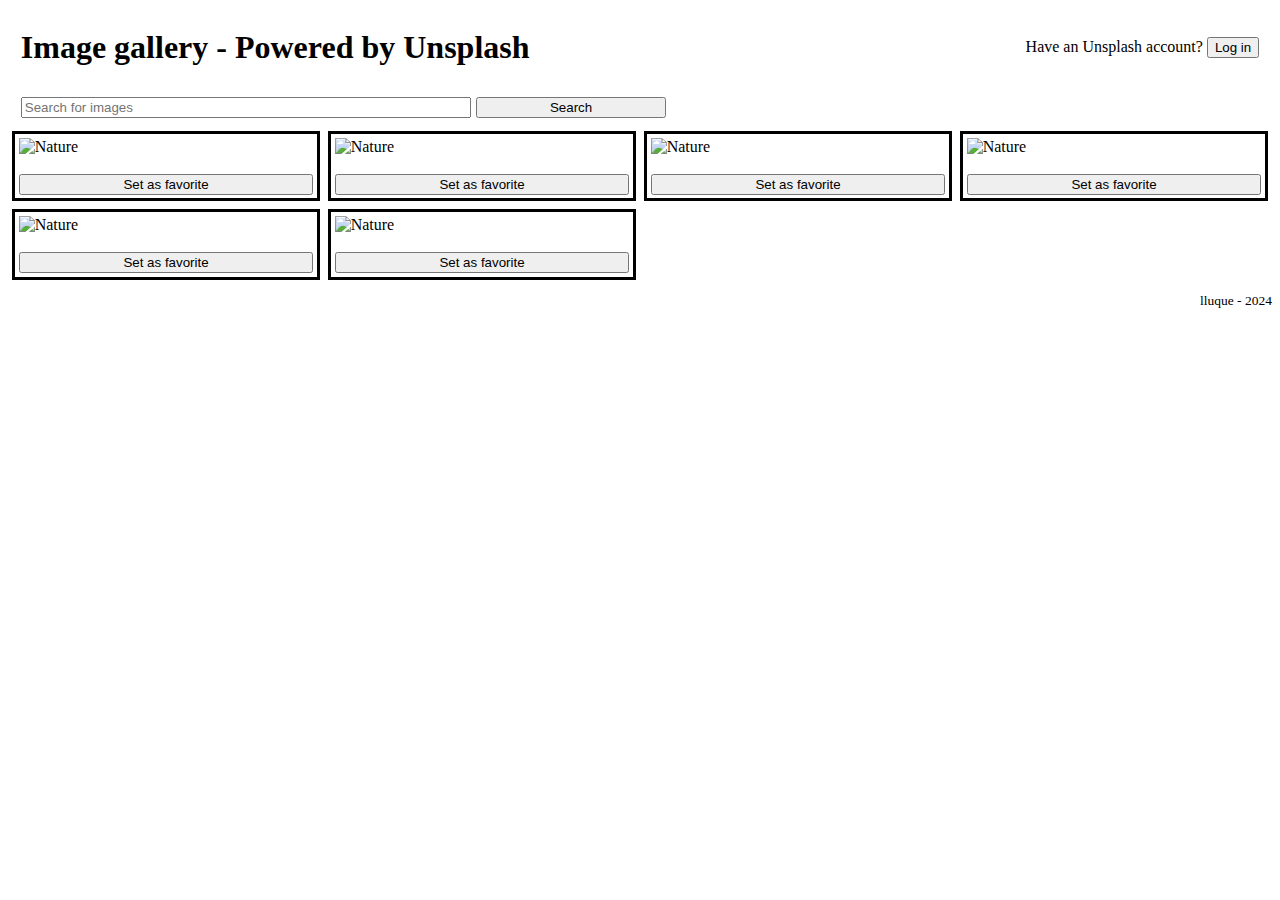
==== index.html @ ad61f6bd "IMPROVED cleaner UI, base listener inits function" ====
<!DOCTYPE html>
<html lang="en">

<head>
    <meta charset="UTF-8">
    <meta name="viewport" content="width=device-width, initial-scale=1.0">
    <title>Image gallery</title>
    <link rel="stylesheet" href="styles/base.css">
    <link rel="stylesheet" href="styles/results.css">
    <link rel="stylesheet" href="styles/images.css">
</head>

<body>
    <div class="app-container">
        <div class="header-container">
            <div class="app-title-container">
                <h1>Image gallery - Powered by Unsplash</h1>
            </div>
            <div class="login-container">
                <span>Have an Unsplash account?</span>
                <button class="login-button" id="login-button">Log in</button>
            </div>
        </div>
        <div class="search-container">
            <input type="text" class="search-input" placeholder="Search for images">
            <button class="search-button">Search</button>
        </div>
        <div class="results-container" id="results-container">
            <div class="image-container">
                <img class="image-thumbnail"
                    src="https://www.nobelprize.org/images/hayek-13256-portrait-medium.jpg" alt="Nature">
                <br>
                <button class="fav-button-add">Set as favorite</button>
            </div>
            <div class="image-container">
                <img class="image-thumbnail"
                    src="https://encrypted-tbn0.gstatic.com/images?q=tbn:ANd9GcS5LLzdwUBQkx3gb18AFkemo-pZCOKZAR0vzHxOeq05IY_TAXZ9lakFKamFPOw4uhL8KcmgXC56IjYuBQobOI0Pww"
                    alt="Nature">
                <br>
                <button class="fav-button-add">Set as favorite</button>
            </div>
            <div class="image-container">
                <img class="image-thumbnail"
                    src="https://encrypted-tbn0.gstatic.com/images?q=tbn:ANd9GcSTsdTs-fW4kN_7vgPD_sVuhwRX_OfnUdn44A&s"
                    alt="Nature">
                <br>
                <button class="fav-button-add">Set as favorite</button>
            </div>
            <div class="image-container">
                <img class="image-thumbnail"
                    src="https://upload.wikimedia.org/wikipedia/commons/7/7e/MurrayBW.jpg"
                    alt="Nature">
                <br>
                <button class="fav-button-add">Set as favorite</button>
            </div>
            <div class="image-container">
                <img class="image-thumbnail"
                    src="https://www.mises.org.es/wp-content/uploads/2016/01/entrevista-a-jesus-huerta-de-soto-6015559.jpg"
                    alt="Nature">
                <br>
                <button class="fav-button-add">Set as favorite</button>
            </div>
            <div class="image-container">
                <img class="image-thumbnail"
                    src="https://capital.es/wp-content/uploads/2023/09/Capital_Sept_2022_Rallo_001-e1712137542251.jpg"
                    alt="Nature">
                <br>
                <button class="fav-button-add">Set as favorite</button>
            </div>

            
            <!-- Just examples, this will be filled by JavaScript -->
        </div>
        <div class="footer-container">
            lluque - 2024
        </div>
    </div>
    <script src="scripts/init.js"></script>
    <script src="scripts/result-composing.js"></script>
    <script src="scripts/main.js"></script>    
</body>

</html>
---- styles/base.css ----
.app-container {
}

.header-container {
    display: flex;
}

.app-title-container {
    margin-left: 1vw;
}

.login-container {
    margin-left : auto;
    align-content: center;
    margin-right: 1vw;
    /*
    align-items: center;
    */
}

.login-button {

}

@media (max-width: 1920px) {
    .search-container {
        display: flex;
        margin-top:1vh;
        margin-bottom:1vh;
    }
}

@media (max-width: 960px) {
    .search-container {
        display: block;
        margin-top:1vh;
        margin-bottom:1vh;
    }
}

@media (max-width: 1920px) {
    .search-input {
        margin-left: 1vw;
        margin-right: 0.2vw;
        width: 35%;

    }
}

@media (max-width: 960px) {
    .search-input {
        margin-left: 1vw;
        margin-right: 0.2vw;
        margin-bottom: 0.2vh;
        width: 90%;

    }
}

@media (max-width: 1920px) {
    .search-button {
        margin-left : 0.2vw;
        margin-right: 2vw;
        padding-left: 1vw;
        padding-right: 1vw;
        width: 15%;

    }
}

@media (max-width: 960px) {
    .search-button {
        margin-left : 1vw;
        margin-right: 2vw;
        margin-top: 0.2vh;
        padding-left: 1vw;
        padding-right: 1vw;

    }
}








.footer-container {
    margin-top:1vh;
    margin-bottom:1vh;
    font-size: 1.5vh;
    text-align: right;
    /*
    */
}
---- styles/results.css ----
@media (max-width: 1920px) {
    .results-container {
        display: grid;
        grid-template-columns: repeat(6, 1fr);
    }
}

@media (max-width: 1600px) {
    .results-container {
        display: grid;
        grid-template-columns: repeat(5, 1fr);
    }
}

@media (max-width: 1280px) {
    .results-container {
        display: grid;
        grid-template-columns: repeat(4, 1fr);
    }
}

@media (max-width: 960px) {
    .results-container {
        display: grid;
        grid-template-columns: repeat(3, 1fr);
    }
}
---- styles/images.css ----
@media (max-width: 1920px) {
    .image-container {
        margin: 0.3vw;
        padding: 0.3vw;
        max-width: 30vw;
        border: solid;
        border-color: black;
        border-width: 3px;
    }
}

@media (max-width: 1600px) {
    .image-container {
        margin: 0.3vw;
        padding: 0.3vw;
        max-width: 30vw;
        border: solid;
        border-color: black;
        border-width: 3px;
    }
}

@media (max-width: 1280px) {
    .image-container {
        margin: 0.3vw;
        padding: 0.3vw;
        max-width: 30vw;
        border: solid;
        border-color: black;
        border-width: 3px;
    }
}

@media (max-width: 960px) {
    .image-container {
        margin: 0.3vw;
        padding: 0.3vw;
        max-width: 30vw;
        border: solid;
        border-color: black;
        border-width: 3px;
    }
}

.image-thumbnail {
    
    max-width: 100%;
    height: auto;
    display: block;
    margin-left: auto;
    margin-right: auto;
    
    /*
    width: 15vw;
    margin: 1vw;
    */
}

.fav-button-add {
    width:100%;

}

.fav-button-remove {


}
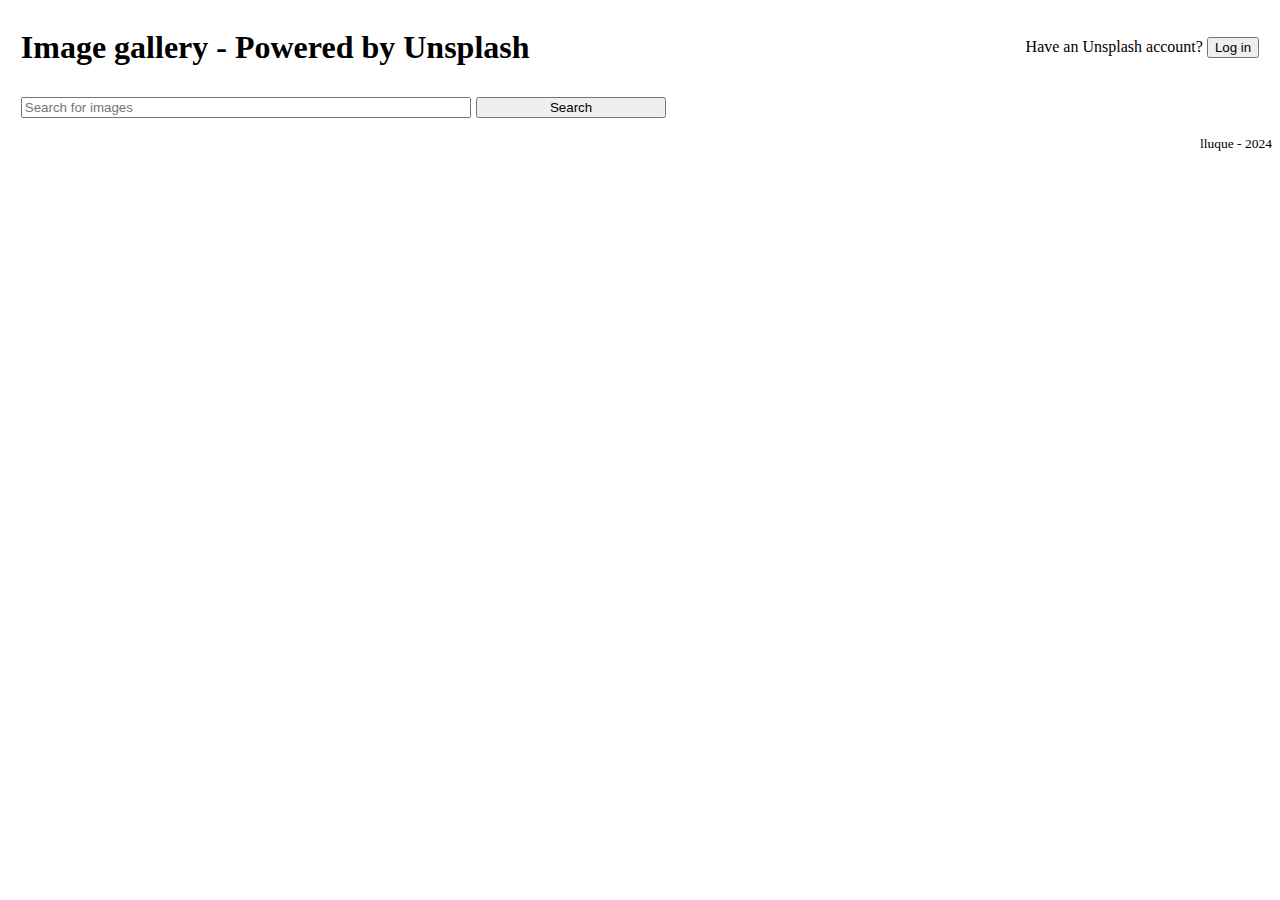
==== commit 7d91d2c6: "ADDed search request to API and results display" ====
--- a/index.html
+++ b/index.html
@@ -2,30 +2,50 @@
 <html lang="en">
 
 <head>
-    <meta charset="UTF-8">
-    <meta name="viewport" content="width=device-width, initial-scale=1.0">
-    <title>Image gallery</title>
-    <link rel="stylesheet" href="styles/base.css">
-    <link rel="stylesheet" href="styles/results.css">
-    <link rel="stylesheet" href="styles/images.css">
+	<meta charset="UTF-8">
+	<meta name="viewport" content="width=device-width, initial-scale=1.0">
+	<title>Image gallery</title>
+	<link rel="stylesheet" href="styles/base.css">
+	<link rel="stylesheet" href="styles/results.css">
+	<link rel="stylesheet" href="styles/images.css">
 </head>
 
 <body>
-    <div class="app-container">
-        <div class="header-container">
-            <div class="app-title-container">
-                <h1>Image gallery - Powered by Unsplash</h1>
-            </div>
-            <div class="login-container">
-                <span>Have an Unsplash account?</span>
-                <button class="login-button" id="login-button">Log in</button>
-            </div>
-        </div>
-        <div class="search-container">
-            <input type="text" class="search-input" placeholder="Search for images">
-            <button class="search-button">Search</button>
-        </div>
-        <div class="results-container" id="results-container">
+	<div class="app-container">
+		<div class="header-container">
+			<div class="app-title-container">
+				<h1>Image gallery - Powered by Unsplash</h1>
+			</div>
+			<div class="login-container">
+				<span>Have an Unsplash account?</span>
+				<button class="login-button" id="login-button">Log in</button>
+			</div>
+		</div>
+		<div class="search-container">
+			<input type="text" class="search-input" id="search-input" placeholder="Search for images">
+			<button class="search-button" id="search-button">Search</button>
+		</div>
+		<div class="results-container" id="results-container">
+			<!-- This will be filled by JavaScript -->
+		</div>
+		<div class="footer-container">
+			lluque - 2024
+		</div>
+	</div>
+	<!-- ORDER MATTERS -->
+	<script src="scripts/apiRequestFirstImages.js"></script>
+	<script src="scripts/apiRequestSearch.js"></script>
+	<script src="scripts/showImagesFromApi.js"></script>
+	<script src="scripts/init.js"></script>
+	<script src="scripts/result-composing.js"></script>
+	<script src="scripts/credentials.js"></script>
+	<script src="scripts/main.js"></script>
+
+</body>
+
+</html>
+
+<!--
             <div class="image-container">
                 <img class="image-thumbnail"
                     src="https://www.nobelprize.org/images/hayek-13256-portrait-medium.jpg" alt="Nature">
@@ -67,17 +87,4 @@
                 <br>
                 <button class="fav-button-add">Set as favorite</button>
             </div>
-
-            
-            <!-- Just examples, this will be filled by JavaScript -->
-        </div>
-        <div class="footer-container">
-            lluque - 2024
-        </div>
-    </div>
-    <script src="scripts/init.js"></script>
-    <script src="scripts/result-composing.js"></script>
-    <script src="scripts/main.js"></script>    
-</body>
-
-</html>+-->--- a/styles/base.css
+++ b/styles/base.css
@@ -1,82 +1,79 @@
-.app-container {
-}
+.app-container {}
 
 .header-container {
-    display: flex;
+	display: flex;
 }
 
 .app-title-container {
-    margin-left: 1vw;
+	margin-left: 1vw;
 }
 
 .login-container {
-    margin-left : auto;
-    align-content: center;
-    margin-right: 1vw;
-    /*
+	margin-left: auto;
+	align-content: center;
+	margin-right: 1vw;
+	/*
     align-items: center;
     */
 }
 
-.login-button {
+.login-button {}
 
+@media (max-width: 1920px) {
+	.search-container {
+		display: flex;
+		margin-top: 1vh;
+		margin-bottom: 1vh;
+	}
+}
+
+@media (max-width: 960px) {
+	.search-container {
+		display: block;
+		margin-top: 1vh;
+		margin-bottom: 1vh;
+	}
 }
 
 @media (max-width: 1920px) {
-    .search-container {
-        display: flex;
-        margin-top:1vh;
-        margin-bottom:1vh;
-    }
+	.search-input {
+		margin-left: 1vw;
+		margin-right: 0.2vw;
+		width: 35%;
+
+	}
 }
 
 @media (max-width: 960px) {
-    .search-container {
-        display: block;
-        margin-top:1vh;
-        margin-bottom:1vh;
-    }
+	.search-input {
+		margin-left: 1vw;
+		margin-right: 0.2vw;
+		margin-bottom: 0.2vh;
+		width: 90%;
+
+	}
 }
 
 @media (max-width: 1920px) {
-    .search-input {
-        margin-left: 1vw;
-        margin-right: 0.2vw;
-        width: 35%;
+	.search-button {
+		margin-left: 0.2vw;
+		margin-right: 2vw;
+		padding-left: 1vw;
+		padding-right: 1vw;
+		width: 15%;
 
-    }
+	}
 }
 
 @media (max-width: 960px) {
-    .search-input {
-        margin-left: 1vw;
-        margin-right: 0.2vw;
-        margin-bottom: 0.2vh;
-        width: 90%;
+	.search-button {
+		margin-left: 1vw;
+		margin-right: 2vw;
+		margin-top: 0.2vh;
+		padding-left: 1vw;
+		padding-right: 1vw;
 
-    }
-}
-
-@media (max-width: 1920px) {
-    .search-button {
-        margin-left : 0.2vw;
-        margin-right: 2vw;
-        padding-left: 1vw;
-        padding-right: 1vw;
-        width: 15%;
-
-    }
-}
-
-@media (max-width: 960px) {
-    .search-button {
-        margin-left : 1vw;
-        margin-right: 2vw;
-        margin-top: 0.2vh;
-        padding-left: 1vw;
-        padding-right: 1vw;
-
-    }
+	}
 }
 
 
@@ -87,27 +84,10 @@
 
 
 .footer-container {
-    margin-top:1vh;
-    margin-bottom:1vh;
-    font-size: 1.5vh;
-    text-align: right;
-    /*
+	margin-top: 1vh;
+	margin-bottom: 1vh;
+	font-size: 1.5vh;
+	text-align: right;
+	/*
     */
-}
-
-
-
-
-
-
-
-
-
-
-
-
-
-
-
-
-
+}--- a/styles/results.css
+++ b/styles/results.css
@@ -1,27 +1,27 @@
 @media (max-width: 1920px) {
-    .results-container {
-        display: grid;
-        grid-template-columns: repeat(6, 1fr);
-    }
+	.results-container {
+		display: grid;
+		grid-template-columns: repeat(6, 1fr);
+	}
 }
 
 @media (max-width: 1600px) {
-    .results-container {
-        display: grid;
-        grid-template-columns: repeat(5, 1fr);
-    }
+	.results-container {
+		display: grid;
+		grid-template-columns: repeat(5, 1fr);
+	}
 }
 
 @media (max-width: 1280px) {
-    .results-container {
-        display: grid;
-        grid-template-columns: repeat(4, 1fr);
-    }
+	.results-container {
+		display: grid;
+		grid-template-columns: repeat(4, 1fr);
+	}
 }
 
 @media (max-width: 960px) {
-    .results-container {
-        display: grid;
-        grid-template-columns: repeat(3, 1fr);
-    }
+	.results-container {
+		display: grid;
+		grid-template-columns: repeat(3, 1fr);
+	}
 }--- a/styles/images.css
+++ b/styles/images.css
@@ -1,67 +1,170 @@
 @media (max-width: 1920px) {
-    .image-container {
-        margin: 0.3vw;
-        padding: 0.3vw;
-        max-width: 30vw;
-        border: solid;
-        border-color: black;
-        border-width: 3px;
-    }
+	.image-container {
+		margin: 0.3vw;
+		padding: 0.3vw;
+		max-width: 30vw;
+		border: solid;
+		border-color: black;
+		border-width: 3px;
+	}
 }
 
 @media (max-width: 1600px) {
-    .image-container {
-        margin: 0.3vw;
-        padding: 0.3vw;
-        max-width: 30vw;
-        border: solid;
-        border-color: black;
-        border-width: 3px;
-    }
+	.image-container {
+		margin: 0.3vw;
+		padding: 0.3vw;
+		max-width: 30vw;
+		border: solid;
+		border-color: black;
+		border-width: 3px;
+	}
 }
 
 @media (max-width: 1280px) {
-    .image-container {
-        margin: 0.3vw;
-        padding: 0.3vw;
-        max-width: 30vw;
-        border: solid;
-        border-color: black;
-        border-width: 3px;
-    }
+	.image-container {
+		margin: 0.3vw;
+		padding: 0.3vw;
+		max-width: 30vw;
+		border: solid;
+		border-color: black;
+		border-width: 3px;
+	}
 }
 
 @media (max-width: 960px) {
-    .image-container {
-        margin: 0.3vw;
-        padding: 0.3vw;
-        max-width: 30vw;
-        border: solid;
-        border-color: black;
-        border-width: 3px;
-    }
+	.image-container {
+		margin: 0.3vw;
+		padding: 0.3vw;
+		max-width: 30vw;
+		border: solid;
+		border-color: black;
+		border-width: 3px;
+	}
 }
 
 .image-thumbnail {
-    
-    max-width: 100%;
-    height: auto;
-    display: block;
-    margin-left: auto;
-    margin-right: auto;
-    
-    /*
+
+	max-width: 100%;
+	height: auto;
+	display: block;
+	margin-left: auto;
+	margin-right: auto;
+
+	/*
     width: 15vw;
     margin: 1vw;
     */
 }
 
 .fav-button-add {
-    width:100%;
+	width: 100%;
 
 }
 
-.fav-button-remove {
+.fav-button-remove {}
 
+/*
+This is the class for the hoverable elements that will show tooltips
+Intentionally empty to avoid having tooltips for other elements with
+different classes.
+*/
+.tooltip {
+	/*
+    position: relative;
+    display: inline-block;
+    border-bottom: 1px dotted black;
+    */
+
+}
+
+/* This applies to the elements with tooltiptext class nested inside elements with tooltip class */
+.tooltip .tooltip-text {
+	visibility: hidden;
+	/* This hides the text by default */
+	background-color: yellow;
+	color: black;
+	text-align: center;
+
+	/* TODO change to responsive relative units*/
+	width: 120px;
+	padding: 5px 0;
+	border-radius: 6px;
+	/* TODO change to responsive relative units*/
+
+	/*
+    transition-property: visibility;
+    transition-delay: 1.5s;
+    transition-duration: 0.15s;
+    transition-timing-function: ease-in-out;
+    */
+	transition: none;
+	/* I think this is needed because I'll use animations instead of transitions */
+	/* Position the tooltip text - see examples below! */
+	position: absolute;
+	z-index: 1;
+	/*This is very cool, it's a way to stack elelements on top of each other */
+
+}
+
+/*
+This applies when hovering IN over an element with the tooltip-text class
+nested in a tooltip class element.
+*/
+.tooltip:hover .tooltip-text {
+	/*visibility: visible;*/
+	/*animation: name duration timing-function delay iteration-count direction fill-mode;*/
+	/*animation: hover-in 0.3s ease-in-out 2s infinite alternate;*/
+	animation-name: hover-in;
+	animation-duration: 10s;
+	animation-timing-function: ease-in-out;
+	animation-delay: 1.5s;
+	animation-iteration-count: once;
+	animation-fill-mode: both;
+	animation-direction: normal;
+}
+
+/*
+This applies when hovering OUT over an element with the tooltip-text class 
+nested in a tooltip class element.
+
+Notice the :not:(hover) weird syntax to represent the opposite of hover
+*/
+.tooltip:not:(hover) .tooltip-text {
+	/*visibility: visible;*/
+	/*animation: name duration timing-function delay iteration-count direction fill-mode;*/
+	/*animation: hover-out 0.3s ease-in-out 2s;*/
+	animation-name: hover-out;
+	animation-duration: 0.15s;
+	animation-timing-function: ease-in-out;
+	animation-delay: 0s;
+	animation-iteration-count: once;
+	animation-fill-mode: both;
+	animation-direction: normal;
+}
+
+/* This are the animations for the tooltip text hovering*/
+@keyframes hover-in {
+	from {
+		/* A 0% is equivalent to from */
+		visibility: hidden;
+	}
+
+	to {
+		/* A 100% is equivalent to to */
+		visibility: visible;
+	}
+
+}
+
+@keyframes hover-out {
+	from {
+		/* A 0% is equivalent to from */
+		visibility: visible;
+	}
+
+	to {
+		/* A 100% is equivalent to to */
+		visibility: hidden;
+	}
 
 }